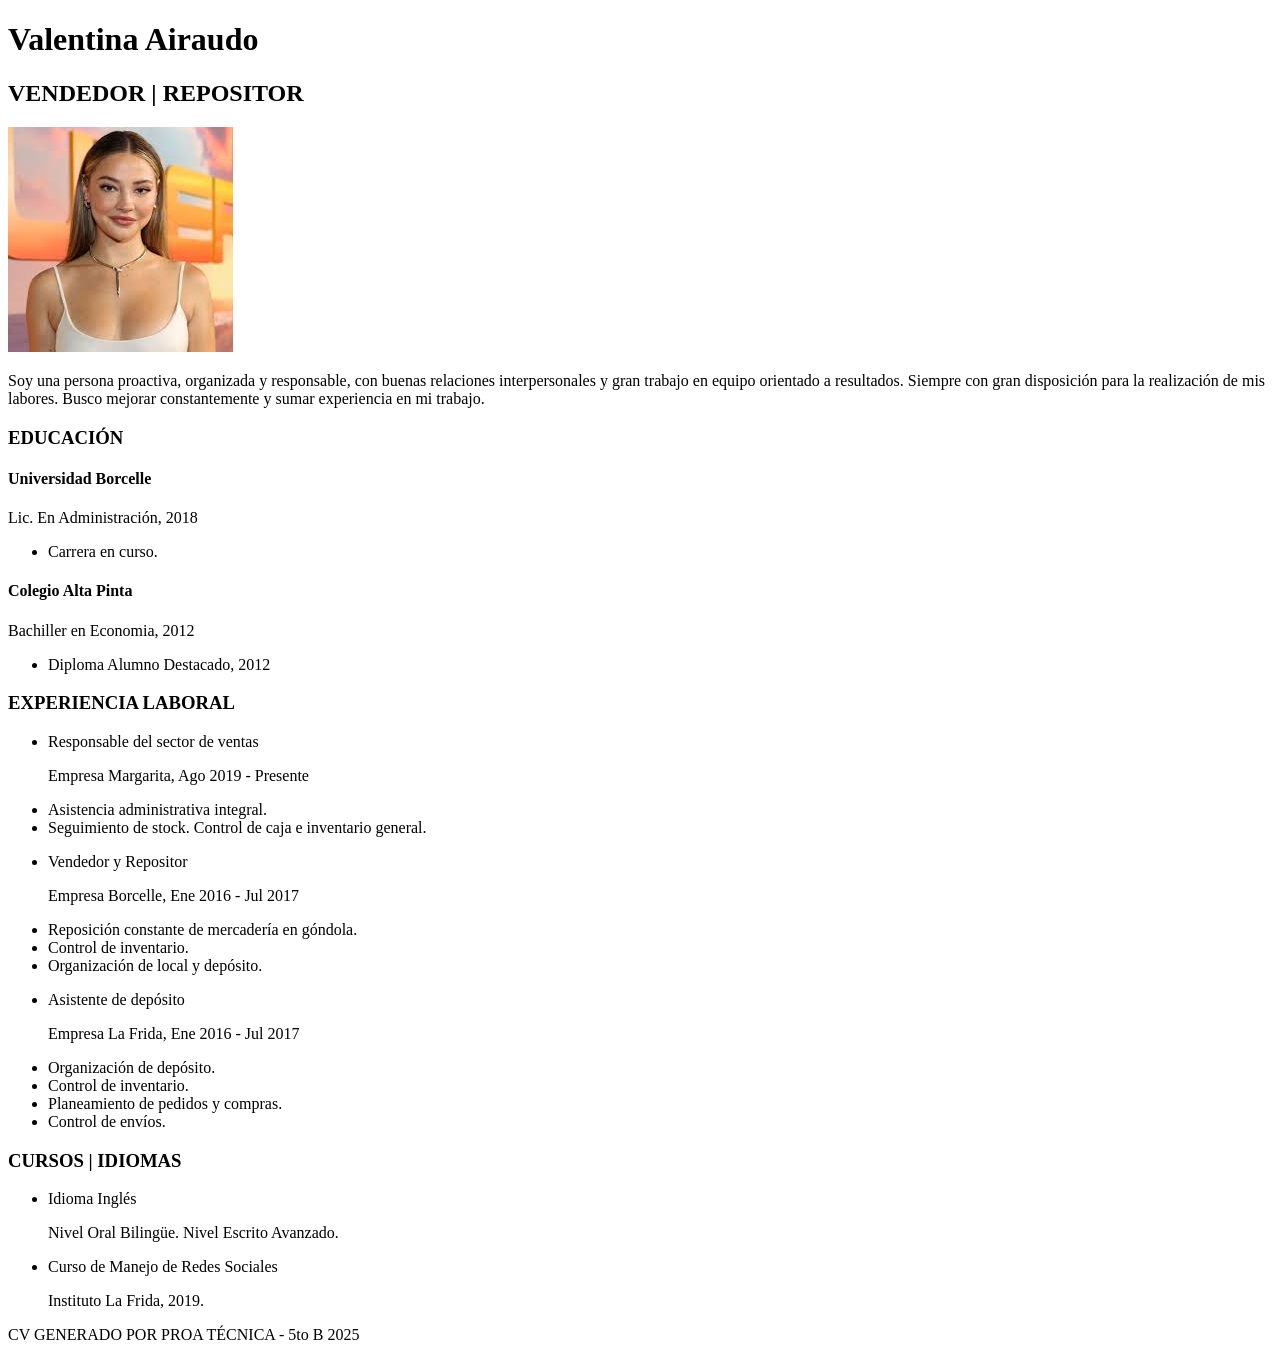
==== TP 1-PROGRAMACIÓN.VA.html @ 7a2d09c8 "Add files via upload" ====
<!DOCTYPE html>
<html lang="en">
<head>
    <meta charset="UTF-8">
    <meta http-equiv="X-UA-Compatible" contect="IE-edge">
    <meta name="viewport" content="width=device-width, initial-scale=1.0">
    <title>Document</title>
</head>
<body>
    <header>
        <h1>Valentina Airaudo</h1><!--strong negrita-->
        <h2> VENDEDOR | REPOSITOR </h2><!--strong negrita-->
    </header>
    <main>
        <section>
            <section>
                <img src="Madelyn Cline.jpg" alt="Madelyn Cline">
                <p>
                    Soy una persona proactiva,
                    organizada y responsable, con
                    buenas relaciones interpersonales
                    y gran trabajo en equipo orientado
                    a resultados. Siempre con gran
                    disposición para la realización de
                    mis labores. Busco mejorar
                    constantemente y sumar
                    experiencia en mi trabajo.
                </p>
            </section>
            <section>
                <h3>EDUCACIÓN</h3><!--strong negrita-->
                <article>
                    <h4><strong>Universidad Borcelle</strong></h4><!--strong negrita-->
                    <p>Lic. En Administración, 2018</p>
                    <ul>
                        <li>Carrera en curso.</li>
                    </ul>
                </article>
                <acrticle>
                    <h4><strong>Colegio Alta Pinta</strong></h4><!--strong negrita-->
                    <p>Bachiller en Economia, 2012</p>
                    <ul>
                        <li>Diploma Alumno Destacado, 2012</li>
                    </ul>
                </acrticle>
            </section>
            <section>
                <h3>EXPERIENCIA LABORAL</h3><!--strong negrita-->
                <article>
                    <ul>
                        <li>Responsable del sector de ventas</li><!--strong negrita-->
                        <p>Empresa Margarita, Ago 2019 - Presente</p>
                        <li>Asistencia administrativa integral.</li>
                        <li>Seguimiento de stock. Control de caja e
                            inventario general.</li>
                    </ul>
                </article>
                <article>
                    <ul>
                        <li>Vendedor y Repositor</li><!--strong negrita-->
                        <p>Empresa Borcelle, Ene 2016 - Jul 2017</p>
                        <li>Reposición constante de mercadería en
                            góndola. </li><li>Control de inventario.</li>
                        <li>Organización de local y depósito.</li>
                    </ul>
                </article>
                <article>
                    <ul>
                    <li>Asistente de depósito</li><!--strong negrita-->
                    <p>Empresa La Frida, Ene 2016 - Jul 2017</p>
                    <li>Organización de depósito. </li><li>Control de
                        inventario. </li><li>Planeamiento de pedidos y
                        compras. </li><li>Control de envíos.</li>
                    </ul>
                </article>
            </section>
            <section>
                <h3>CURSOS | IDIOMAS</h3><!--strong negrita-->
                <article>
                    <ul>
                        <li>Idioma Inglés</li><!--strong negrita-->
                        <p>Nivel Oral Bilingüe. Nivel Escrito Avanzado.</p>
                        <li>Curso de Manejo de Redes
                            Sociales</li>
                        <p>Instituto La Frida, 2019.</p>
                    </ul>
                </article>
            </section>
    </main>
    <footer>
        <p>CV GENERADO POR PROA TÉCNICA - 5to B 2025</p>
    </footer>
</body>
</html>
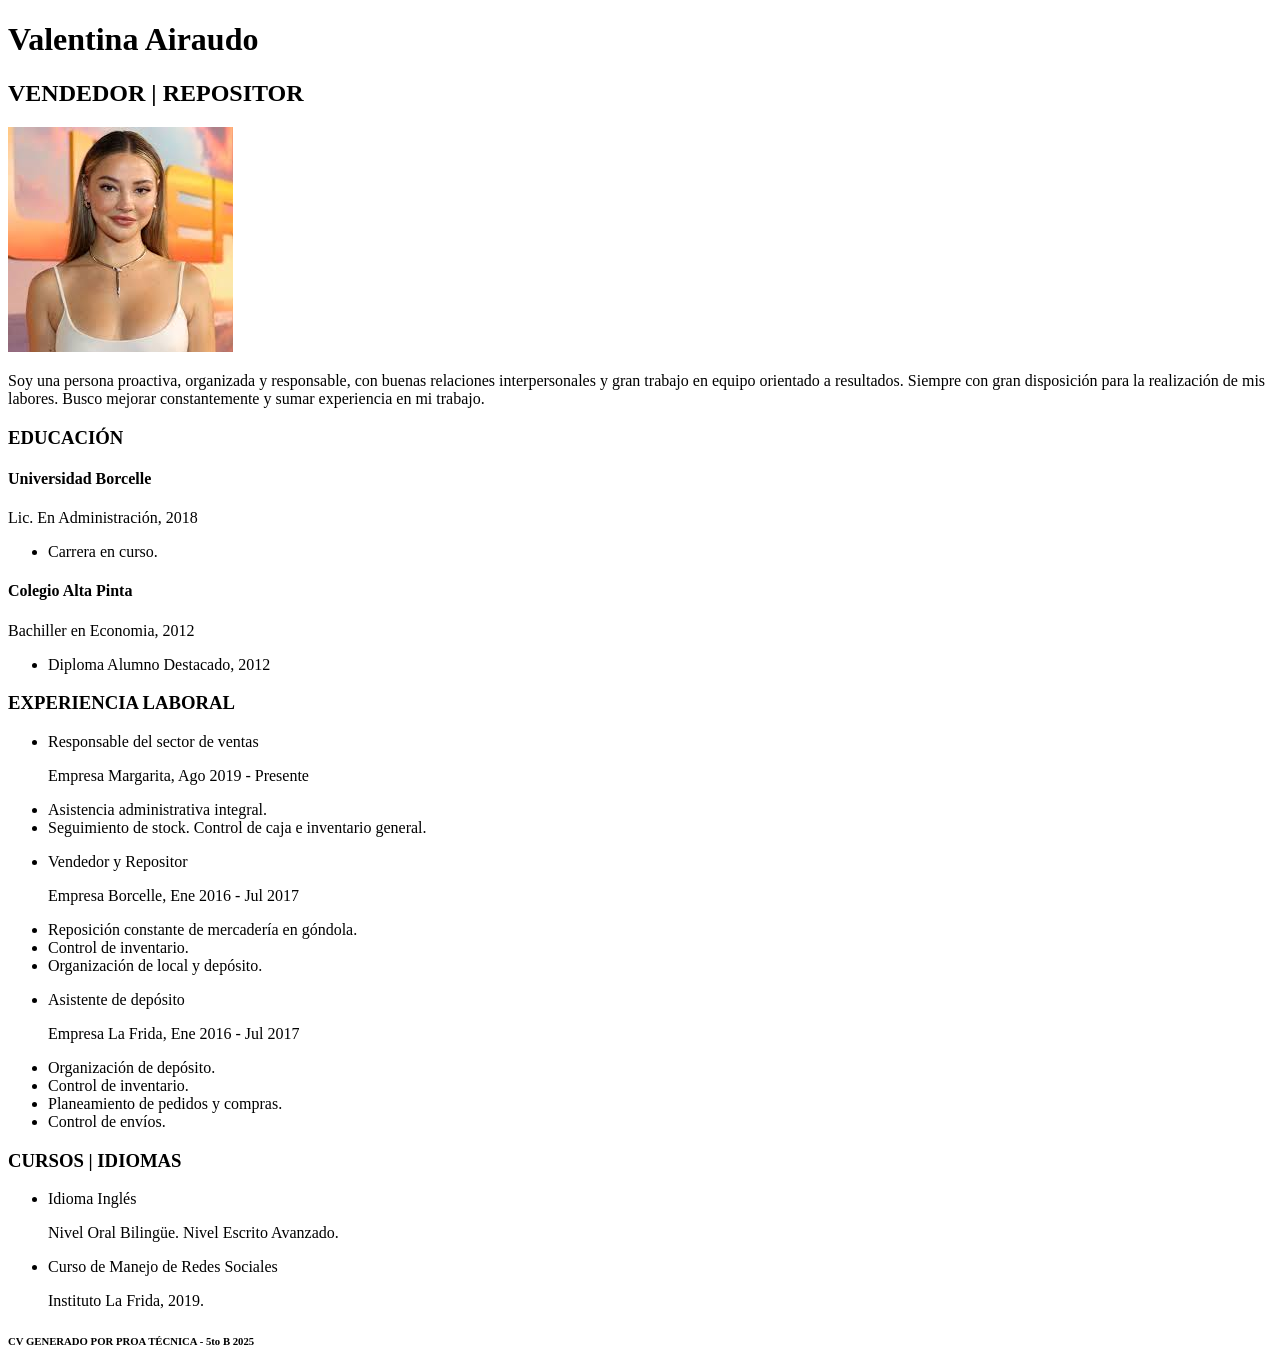
==== commit ea9bb1ab: "Add files via upload" ====
--- a/TP 1-PROGRAMACIÓN.VA.html
+++ b/TP 1-PROGRAMACIÓN.VA.html
@@ -5,45 +5,51 @@
     <meta http-equiv="X-UA-Compatible" contect="IE-edge">
     <meta name="viewport" content="width=device-width, initial-scale=1.0">
     <title>Document</title>
+    <link rel="stylesheet" href="Assent/style.css">
 </head>
 <body>
     <header>
-        <h1>Valentina Airaudo</h1><!--strong negrita-->
-        <h2> VENDEDOR | REPOSITOR </h2><!--strong negrita-->
+        <header class="titulo">
+            <h1>Valentina Airaudo</h1><!--strong negrita-->
+            <h2> VENDEDOR | REPOSITOR </h2><!--strong negrita-->
+        </header>
     </header>
     <main>
-        <section>
+        <div class="a">
             <section>
-                <img src="Madelyn Cline.jpg" alt="Madelyn Cline">
-                <p>
-                    Soy una persona proactiva,
-                    organizada y responsable, con
-                    buenas relaciones interpersonales
-                    y gran trabajo en equipo orientado
-                    a resultados. Siempre con gran
-                    disposición para la realización de
-                    mis labores. Busco mejorar
-                    constantemente y sumar
-                    experiencia en mi trabajo.
-                </p>
-            </section>
-            <section>
-                <h3>EDUCACIÓN</h3><!--strong negrita-->
-                <article>
-                    <h4><strong>Universidad Borcelle</strong></h4><!--strong negrita-->
-                    <p>Lic. En Administración, 2018</p>
-                    <ul>
-                        <li>Carrera en curso.</li>
-                    </ul>
-                </article>
-                <acrticle>
-                    <h4><strong>Colegio Alta Pinta</strong></h4><!--strong negrita-->
-                    <p>Bachiller en Economia, 2012</p>
-                    <ul>
-                        <li>Diploma Alumno Destacado, 2012</li>
-                    </ul>
-                </acrticle>
-            </section>
+                <section>
+                    <img src="Madelyn Cline.jpg" alt="Madelyn Cline">
+                    <p>
+                        Soy una persona proactiva,
+                        organizada y responsable, con
+                        buenas relaciones interpersonales
+                        y gran trabajo en equipo orientado
+                        a resultados. Siempre con gran
+                        disposición para la realización de
+                        mis labores. Busco mejorar
+                        constantemente y sumar
+                        experiencia en mi trabajo.
+                    </p>
+                </section>
+                <section>
+                    <h3>EDUCACIÓN</h3><!--strong negrita-->
+                    <article>
+                        <h4><strong>Universidad Borcelle</strong></h4><!--strong negrita-->
+                        <p>Lic. En Administración, 2018</p>
+                        <ul>
+                            <li>Carrera en curso.</li>
+                        </ul>
+                    </article>
+                    <acrticle>
+                        <h4><strong>Colegio Alta Pinta</strong></h4><!--strong negrita-->
+                        <p>Bachiller en Economia, 2012</p>
+                        <ul>
+                            <li>Diploma Alumno Destacado, 2012</li>
+                        </ul>
+                    </acrticle>
+                </section>
+        </div>
+        <div class="b">
             <section>
                 <h3>EXPERIENCIA LABORAL</h3><!--strong negrita-->
                 <article>
@@ -86,9 +92,10 @@
                     </ul>
                 </article>
             </section>
+        </div>
     </main>
     <footer>
-        <p>CV GENERADO POR PROA TÉCNICA - 5to B 2025</p>
+        <h6>CV GENERADO POR PROA TÉCNICA - 5to B 2025</h6>
     </footer>
 </body>
 </html>
